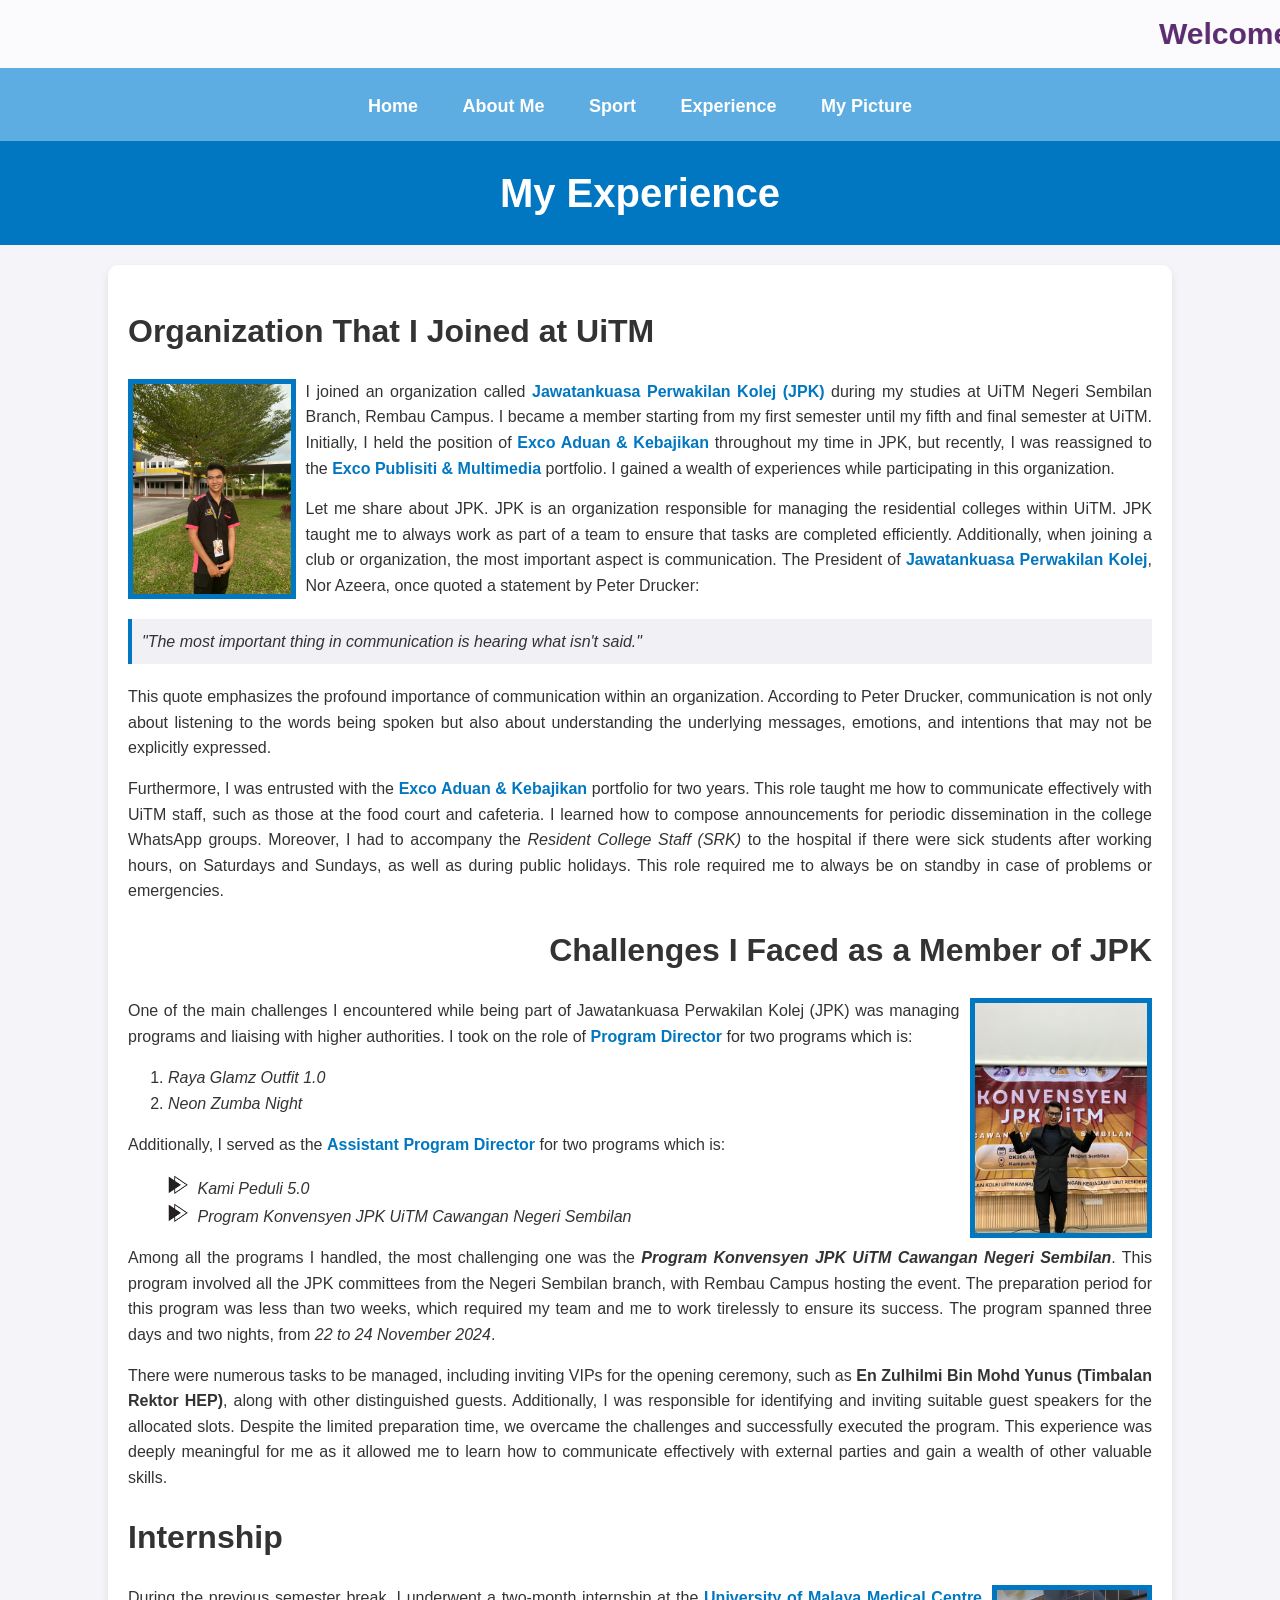
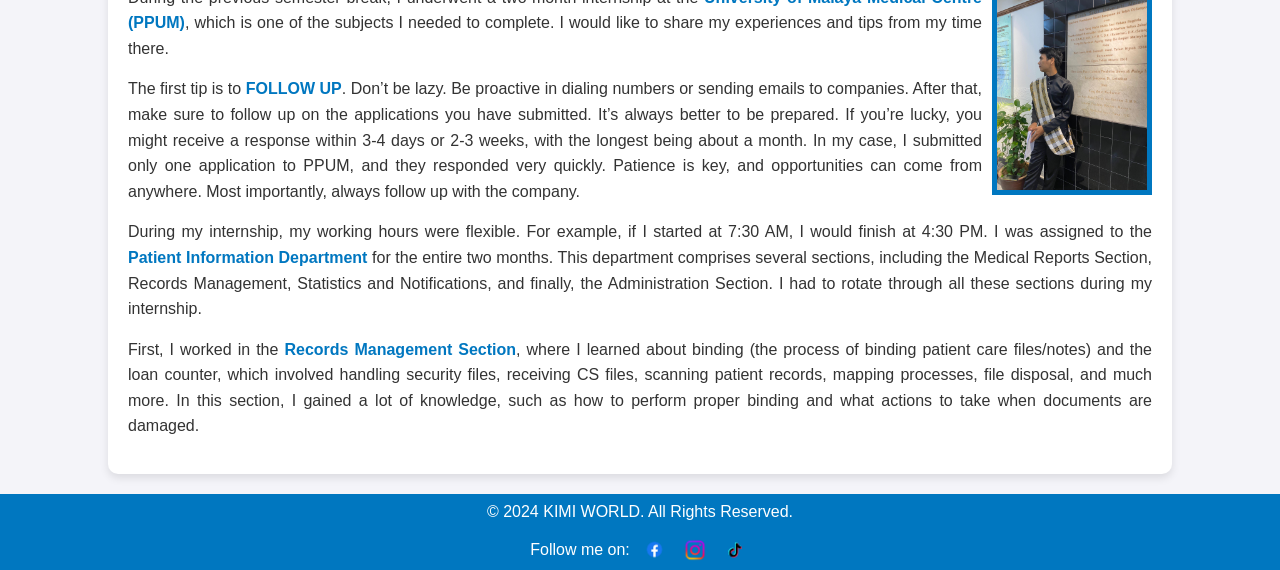
==== experience.html @ fc6d2a5e "First Commit" ====
<html>
<head>
    <title>My Experience</title>
</head>

<link rel="stylesheet" href="css/experience.css">

<body>
<!-- Marquee -->
<marquee scrolldelay="100">Welcome to KIMI WORLD</marquee>

<!-- Navigation Bar -->
<div class="nav-container">
    <a href="mainpage.html">Home</a>
    <a href="biodata.html">About Me</a>
    <a href="sport.html">Sport</a>

    <div class="dropdown">
        <a href="experience.html" class="dropbtn">Experience</a>
        <div class="dropdown-content">
            <a href="#organization">Organization</a>
            <a href="#challenges">Challenges</a>
            <a href="#internship">Internship</a>
        </div>
    </div>
    <a href="picture.html">My Picture</a>
</div>

<header>
    <h1>My Experience</h1>
</header>

<div class="container">
    <h1 id="organization">Organization That I Joined at UiTM</h1>
    <img src="image/picJPK.jpg" height="210" style="float: left; margin-right: 10px; border: 5px solid #0077c0;">
    <p>
        I joined an organization called <span class="highlight">Jawatankuasa Perwakilan Kolej (JPK)</span> during my studies at UiTM Negeri Sembilan Branch, Rembau Campus. I became a member starting from my first semester until my fifth and final semester at UiTM. Initially, I held the position of <span class="highlight">Exco Aduan & Kebajikan</span> throughout my time in JPK, but recently, I was reassigned to the <span class="highlight">Exco Publisiti & Multimedia</span> portfolio. I gained a wealth of experiences while participating in this organization.
    </p>

    <p>
        Let me share about JPK. JPK is an organization responsible for managing the residential colleges within UiTM. JPK taught me to always work as part of a team to ensure that tasks are completed efficiently. Additionally, when joining a club or organization, the most important aspect is communication. The President of <span class="highlight">Jawatankuasa Perwakilan Kolej</span>, Nor Azeera, once quoted a statement by Peter Drucker:
    </p>

    <div class="quote">
        "The most important thing in communication is hearing what isn't said."
    </div>

    <p>
        This quote emphasizes the profound importance of communication within an organization. According to Peter Drucker, communication is not only about listening to the words being spoken but also about understanding the underlying messages, emotions, and intentions that may not be explicitly expressed.
    </p>

    <p>
        Furthermore, I was entrusted with the <span class="highlight">Exco Aduan & Kebajikan</span> portfolio for two years. 
        This role taught me how to communicate effectively with UiTM staff, such as those at the food court and cafeteria. 
        I learned how to compose announcements for periodic dissemination in the college WhatsApp groups. 
        Moreover, I had to accompany the <i>Resident College Staff (SRK)</i>  to the hospital if there were sick students after working hours, on Saturdays and Sundays, as well as during public holidays. This role required me to always be on standby in case of problems or emergencies.
    </p>

    
    <h1 id="challenges" align="right">Challenges I Faced as a Member of JPK</h1>
    <img src="image/picKonvensyen.jpg" height="230" style="float: right; margin-left: 10px; border: 5px solid #0077c0;">
<p>
    One of the main challenges I encountered while being part of Jawatankuasa Perwakilan Kolej (JPK) was managing programs and liaising with higher authorities. 
    I took on the role of <span class="highlight">Program Director</span> for two programs which is:
    
    <ol>
        <li><em> Raya Glamz Outfit 1.0 </em></li>
        <li><em> Neon Zumba Night </em></li>
    </ol>
     
</p>
    
    Additionally, I served as the <span class="highlight">Assistant Program Director</span> for two programs which is:

    <ul>
        <img src="image/logoBullet.png" alt="Bullet" style="width: 20px; height: 20px; margin-right: 5px;"> <em>Kami Peduli 5.0</em>
        <br>
        <img src="image/logoBullet.png" alt="Bullet" style="width: 20px; height: 20px; margin-right: 5px;"> <em>Program Konvensyen JPK UiTM Cawangan Negeri Sembilan</em>
    </ul>

<p>
    Among all the programs I handled, the most challenging one was the <b><i> Program Konvensyen JPK UiTM Cawangan Negeri Sembilan</i></b>. 
    This program involved all the JPK committees from the Negeri Sembilan branch, with Rembau Campus hosting the event. 
    The preparation period for this program was less than two weeks, which required my team and me to work tirelessly to ensure its success. 
    The program spanned three days and two nights, from <i> 22 to 24 November 2024</i>.  
</p>
<P>
    There were numerous tasks to be managed, including inviting VIPs for the opening ceremony, such as <b>En Zulhilmi Bin Mohd Yunus (Timbalan Rektor HEP)</b>, along with other distinguished guests. Additionally, I was responsible for identifying and inviting suitable guest speakers for the allocated slots. Despite the limited preparation time, we overcame the challenges and successfully executed the program.  

    This experience was deeply meaningful for me as it allowed me to learn how to communicate effectively with external parties and gain a wealth of other valuable skills.
</p>


<h1 id="internship">Internship</h1>
    <img src="image/picIntern.jpg" height="200" style="float: right; margin-left: 10px; border: 5px solid #0077c0;">
    <p>
        During the previous semester break, I underwent a two-month internship at the <span class="highlight">University of Malaya Medical Centre (PPUM)</span>, which is one of the subjects I needed to complete. I would like to share my experiences and tips from my time there.
    </p>

    <p>
        The first tip is to <span class="highlight">FOLLOW UP</span>. Don’t be lazy. Be proactive in dialing numbers or sending emails to companies. After that, make sure to follow up on the applications you have submitted. It’s always better to be prepared. If you’re lucky, you might receive a response within 3-4 days or 2-3 weeks, with the longest being about a month. In my case, I submitted only one application to PPUM, and they responded very quickly. Patience is key, and opportunities can come from anywhere. Most importantly, always follow up with the company.
    </p>

    <p>
        During my internship, my working hours were flexible. For example, if I started at 7:30 AM, I would finish at 4:30 PM. I was assigned to the <span class="highlight">Patient Information Department</span> for the entire two months. This department comprises several sections, including the Medical Reports Section, Records Management, Statistics and Notifications, and finally, the Administration Section. I had to rotate through all these sections during my internship.
    </p>

    <p>
        First, I worked in the <span class="highlight">Records Management Section</span>, where I learned about binding (the process of binding patient care files/notes) and the loan counter, which involved handling security files, receiving CS files, scanning patient records, mapping processes, file disposal, and much more. In this section, I gained a lot of knowledge, such as how to perform proper binding and what actions to take when documents are damaged.
    </p>
</div>

<footer>
    <p>&copy; 2024 KIMI WORLD. All Rights Reserved.</p>
    <div style="display: flex; align-items: center; justify-content: center; gap: 10px; margin-top: 10px;">
        <span>Follow me on:</span>
        <a href="https://www.facebook.com/izzadhakimi04?mibextid=ZbWKwL" target="_blank">
            <img src="image/logoFB.png" alt="Facebook" style="width: 30px; height: 30px;">
        </a>
        <a href="https://www.instagram.com/_izzad04?igsh=cTNjODdrNHF1ZmZx" target="_blank">
            <img src="image/logoIG.png" alt="Instagram" style="width: 30px; height: 30px;">
        </a>
        <a href="https://www.tiktok.com/@_izzad04?_t=ZS-8sYm7rfjqOg&_r=1" target="_blank">
            <img src="image/logoTikTok.png" alt="TikTok" style="width: 30px; height: 30px;">
        </a>
    </div>
</footer>
</body>
</html>
---- css/experience.css ----
body 
{
    font-family: Arial, sans-serif;
    line-height: 1.6;
    margin: 0;
    padding: 0;
    background-color: #f4f4f9;
    color: #333;
}

header
{
    background-color: #0077c0; 
    color: #fff;
    padding: 20px 10px;
    text-align: center;
}

header h1 
{
    margin: 0;
    font-size: 2.5rem;
}

        marquee 
        {
            font-size: 30px;
            font-weight: bold;
            color: #5b2c6f;
            background-color: rgba(255, 255, 255, 0.7);
            padding: 10px;
            border-bottom: 4px solid #5dade2;
        }

        .nav-container 
        {
            background-color: #5dade2; /* Same nav color */
            text-align: center;
            padding: 10px 0;
            box-shadow: 0 4px 6px rgba(0, 0, 0, 0.2);
        }

        .nav-container a 
        {
            color: white; /* Keeps the text white for contrast */
            font-size: 18px;
            font-weight: bold;
            text-decoration: none;
            padding: 10px 20px;
            display: inline-block;
            transition: all 0.3s ease;
        }

        .nav-container a:hover 
        {
            background-color: #A9D8F3; /* Slightly lighter blue for hover effect */
            border-radius: 5px;
        }

        .container 
        {
            width: 80%;
            max-width: 1200px;
            margin: 20px auto;
            background: #fff;
            box-shadow: 0 4px 8px rgba(0, 0, 0, 0.1);
            border-radius: 10px;
            padding: 20px;
        }

        p 
        {
            text-align: justify;
            margin: 15px 0;
        }

        .highlight 
        {
            font-weight: bold;
            color: #0077c0; /* Highlight matches the header color */
        }

        .quote {
            margin: 20px 0;
            font-style: italic;
            background-color: #f0f0f5;
            padding: 10px;
            border-left: 4px solid #0077c0;
        }

        footer 
        {
            background-color: #0077c0; /* Same footer color */
            color: white;
            text-align: center;
            padding: 5px 0;
            margin-top: 5px;
            display: flex;
            flex-direction: column;
            align-items: center;
            justify-content: center;
        }

        footer p 
        {
            margin: 0;
        }

        footer p a 
        {
            margin: 0 10px;
        }

        a 
        {
            text-decoration: none;
        }

        ul.custom-bullet 
        {
        list-style: none; 
        padding: 0;
        margin-left: 20px; 
    }

    ul.custom-bullet  
    {
        background-image: url('image/logoBullet.png'); 
        background-repeat: no-repeat;
        background-size: 32px 32px; /* Adjust size of the bullet image */
        background-position: 0 50%; /* Vertically center the bullet */
        padding-left: 40px; /* Space for the bullet image */
        line-height: 1.8; /* Ensure proper spacing */
    }

    .dropdown 
    {
        position: relative;
        display: inline-block;
    }

    .dropbtn 
    {
        color: white;
        font-size: 18px;
        font-weight: bold;
        text-decoration: none;
        padding: 10px 20px;
        display: inline-block;
    }

    .dropdown-content 
    {
        display: none;
        position: absolute;
        background-color: #f9f9f9;
        min-width: 160px;
        box-shadow: 0px 8px 16px rgba(0, 0, 0, 0.2);
        z-index: 1;
    }

    .dropdown-content a 
    {
        color: rgb(49, 46, 46);
        padding: 12px 16px;
        text-decoration: none;
        display: block;
    }

    .dropdown-content a:hover 
    {
        background-color: #f1f1f1;
    }

    .dropdown:hover .dropdown-content 
    {
        display: block;
    }

    .dropdown:hover .dropbtn 
    {
        background-color: #A9D8F3;
        border-radius: 5px;
    }
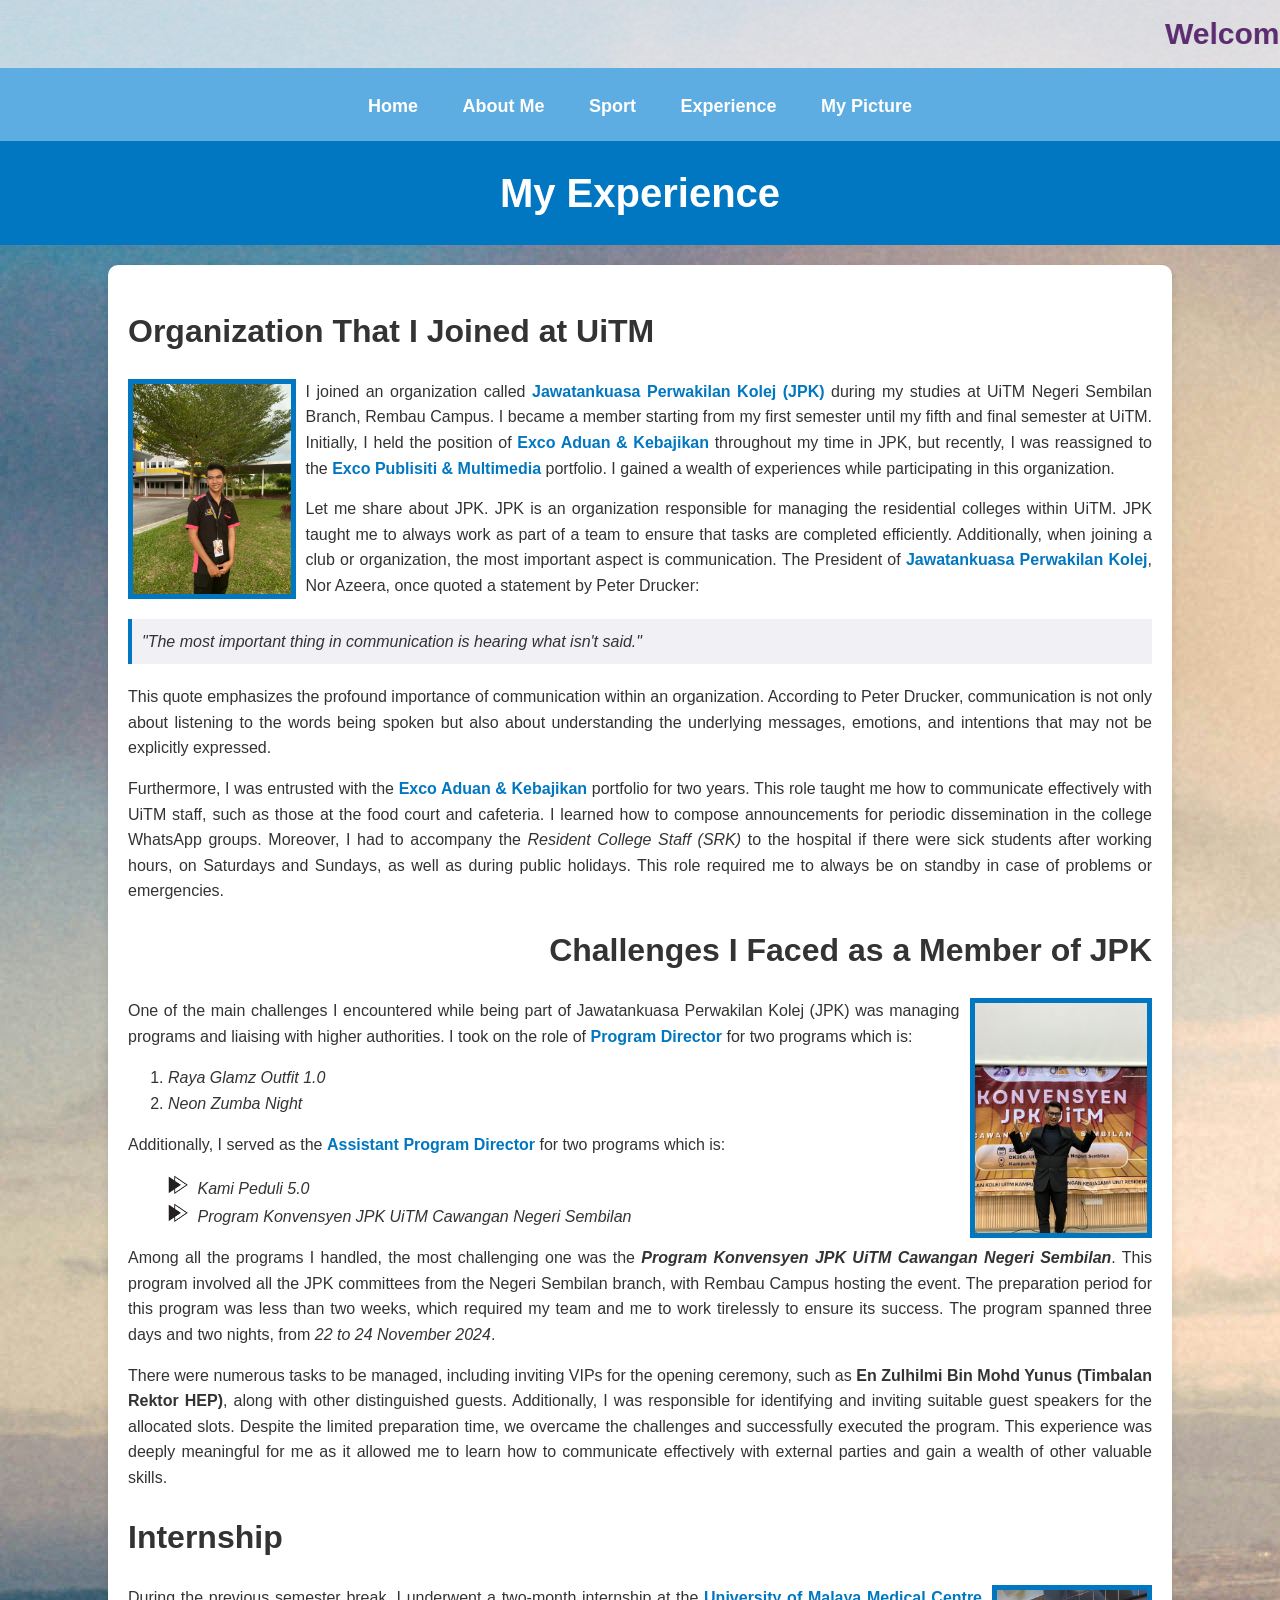
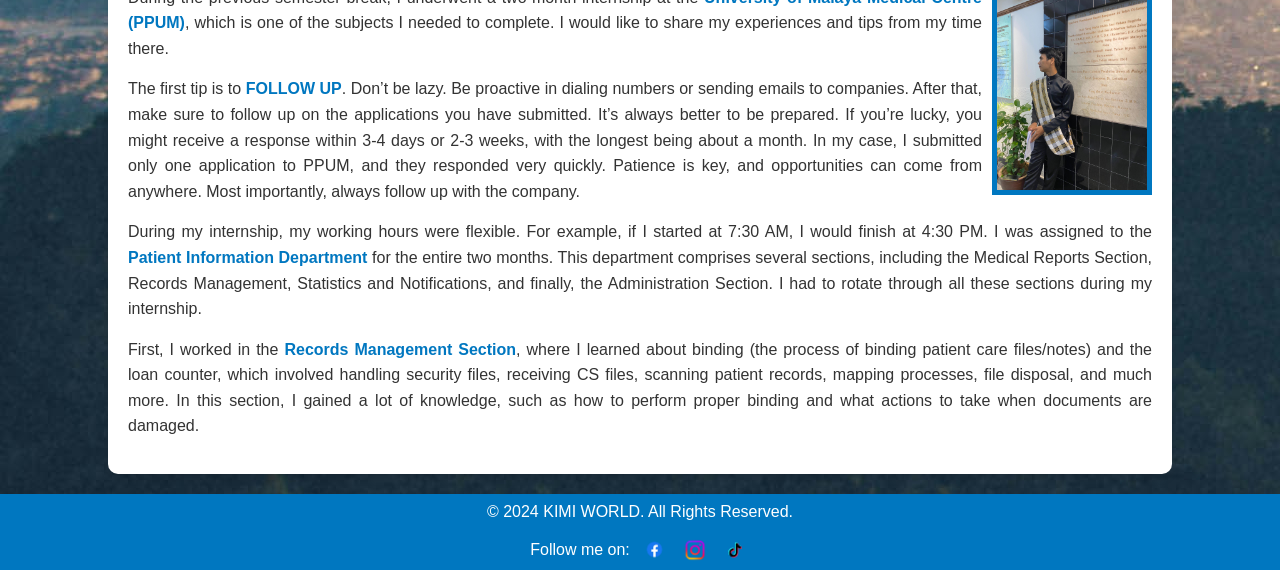
==== commit 1ec82537: "First Commit" ====
--- a/experience.html
+++ b/experience.html
@@ -5,6 +5,12 @@
 
 <link rel="stylesheet" href="css/experience.css">
 
+<style>
+    body
+    {
+        background-image: url(image/backgroundpicexperience.jpg);
+    }
+</style>
 <body>
 <!-- Marquee -->
 <marquee scrolldelay="100">Welcome to KIMI WORLD</marquee>
--- a/css/experience.css
+++ b/css/experience.css
@@ -21,165 +21,149 @@
     margin: 0;
     font-size: 2.5rem;
 }
+       
+marquee 
+{
+    font-size: 30px;
+    font-weight: bold;
+    color: #5b2c6f;
+    background-color: rgba(255, 255, 255, 0.7);
+    padding: 10px;
+    border-bottom: 4px solid #5dade2;
+}
 
-        marquee 
-        {
-            font-size: 30px;
-            font-weight: bold;
-            color: #5b2c6f;
-            background-color: rgba(255, 255, 255, 0.7);
-            padding: 10px;
-            border-bottom: 4px solid #5dade2;
-        }
+.nav-container 
+{
+    background-color: #5dade2; /* Same nav color */
+    text-align: center;
+    padding: 10px 0;
+    box-shadow: 0 4px 6px rgba(0, 0, 0, 0.2);
+}
 
-        .nav-container 
-        {
-            background-color: #5dade2; /* Same nav color */
-            text-align: center;
-            padding: 10px 0;
-            box-shadow: 0 4px 6px rgba(0, 0, 0, 0.2);
-        }
+.nav-container a 
+{
+    color: white; /* Keeps the text white for contrast */
+    font-size: 18px;
+    font-weight: bold;
+    text-decoration: none;
+    padding: 10px 20px;
+    display: inline-block;
+    transition: all 0.3s ease;
+}
 
-        .nav-container a 
-        {
-            color: white; /* Keeps the text white for contrast */
-            font-size: 18px;
-            font-weight: bold;
-            text-decoration: none;
-            padding: 10px 20px;
-            display: inline-block;
-            transition: all 0.3s ease;
-        }
+.nav-container a:hover 
+{
+    background-color: #A9D8F3; /* Slightly lighter blue for hover effect */
+    border-radius: 5px;
+}
 
-        .nav-container a:hover 
-        {
-            background-color: #A9D8F3; /* Slightly lighter blue for hover effect */
-            border-radius: 5px;
-        }
+.container 
+{
+    width: 80%;
+    max-width: 1200px;
+    margin: 20px auto;
+    background: #fff;
+    box-shadow: 0 4px 8px rgba(0, 0, 0, 0.1);
+    border-radius: 10px;
+    padding: 20px;
+}
 
-        .container 
-        {
-            width: 80%;
-            max-width: 1200px;
-            margin: 20px auto;
-            background: #fff;
-            box-shadow: 0 4px 8px rgba(0, 0, 0, 0.1);
-            border-radius: 10px;
-            padding: 20px;
-        }
+p 
+{
+    text-align: justify;
+    margin: 15px 0;
+}
 
-        p 
-        {
-            text-align: justify;
-            margin: 15px 0;
-        }
+.highlight 
+{
+    font-weight: bold;
+    color: #0077c0; /* Highlight matches the header color */
+}
 
-        .highlight 
-        {
-            font-weight: bold;
-            color: #0077c0; /* Highlight matches the header color */
-        }
+.quote {
+    margin: 20px 0;
+    font-style: italic;
+    background-color: #f0f0f5;
+    padding: 10px;
+    border-left: 4px solid #0077c0;
+}
 
-        .quote {
-            margin: 20px 0;
-            font-style: italic;
-            background-color: #f0f0f5;
-            padding: 10px;
-            border-left: 4px solid #0077c0;
-        }
+footer 
+{
+    background-color: #0077c0; /* Same footer color */
+    color: white;
+    text-align: center;
+    padding: 5px 0;
+    margin-top: 5px;
+    display: flex;
+    flex-direction: column;
+    align-items: center;
+    justify-content: center;
+}
 
-        footer 
-        {
-            background-color: #0077c0; /* Same footer color */
-            color: white;
-            text-align: center;
-            padding: 5px 0;
-            margin-top: 5px;
-            display: flex;
-            flex-direction: column;
-            align-items: center;
-            justify-content: center;
-        }
+footer p 
+{
+    margin: 0;
+}
 
-        footer p 
-        {
-            margin: 0;
-        }
+footer p a 
+{
+    margin: 0 10px;
+}
 
-        footer p a 
-        {
-            margin: 0 10px;
-        }
+a 
+{
+    text-decoration: none;
+}
 
-        a 
-        {
-            text-decoration: none;
-        }
 
-        ul.custom-bullet 
-        {
-        list-style: none; 
-        padding: 0;
-        margin-left: 20px; 
-    }
+.dropdown 
+{
+    position: relative;
+    display: inline-block;
+}
 
-    ul.custom-bullet  
-    {
-        background-image: url('image/logoBullet.png'); 
-        background-repeat: no-repeat;
-        background-size: 32px 32px; /* Adjust size of the bullet image */
-        background-position: 0 50%; /* Vertically center the bullet */
-        padding-left: 40px; /* Space for the bullet image */
-        line-height: 1.8; /* Ensure proper spacing */
-    }
+.dropbtn 
+{
+    color: white;
+    font-size: 18px;
+    font-weight: bold;
+    text-decoration: none;
+    padding: 10px 20px;
+    display: inline-block;
+}
 
-    .dropdown 
-    {
-        position: relative;
-        display: inline-block;
-    }
+.dropdown-content 
+{
+    display: none;
+    position: absolute;
+    background-color: #f9f9f9;
+    min-width: 160px;
+    box-shadow: 0px 8px 16px rgba(0, 0, 0, 0.2);
+    z-index: 1;
+}
 
-    .dropbtn 
-    {
-        color: white;
-        font-size: 18px;
-        font-weight: bold;
-        text-decoration: none;
-        padding: 10px 20px;
-        display: inline-block;
-    }
+.dropdown-content a 
+{
+    color: rgb(49, 46, 46);
+    padding: 12px 16px;
+    text-decoration: none;
+    display: block;
+}
 
-    .dropdown-content 
-    {
-        display: none;
-        position: absolute;
-        background-color: #f9f9f9;
-        min-width: 160px;
-        box-shadow: 0px 8px 16px rgba(0, 0, 0, 0.2);
-        z-index: 1;
-    }
+.dropdown-content a:hover 
+{
+    background-color: #f1f1f1;
+}
 
-    .dropdown-content a 
-    {
-        color: rgb(49, 46, 46);
-        padding: 12px 16px;
-        text-decoration: none;
-        display: block;
-    }
+.dropdown:hover .dropdown-content 
+{
+    display: block;
+}
 
-    .dropdown-content a:hover 
-    {
-        background-color: #f1f1f1;
-    }
-
-    .dropdown:hover .dropdown-content 
-    {
-        display: block;
-    }
-
-    .dropdown:hover .dropbtn 
-    {
-        background-color: #A9D8F3;
-        border-radius: 5px;
-    }
+.dropdown:hover .dropbtn 
+{
+    background-color: #A9D8F3;
+    border-radius: 5px;
+}
     
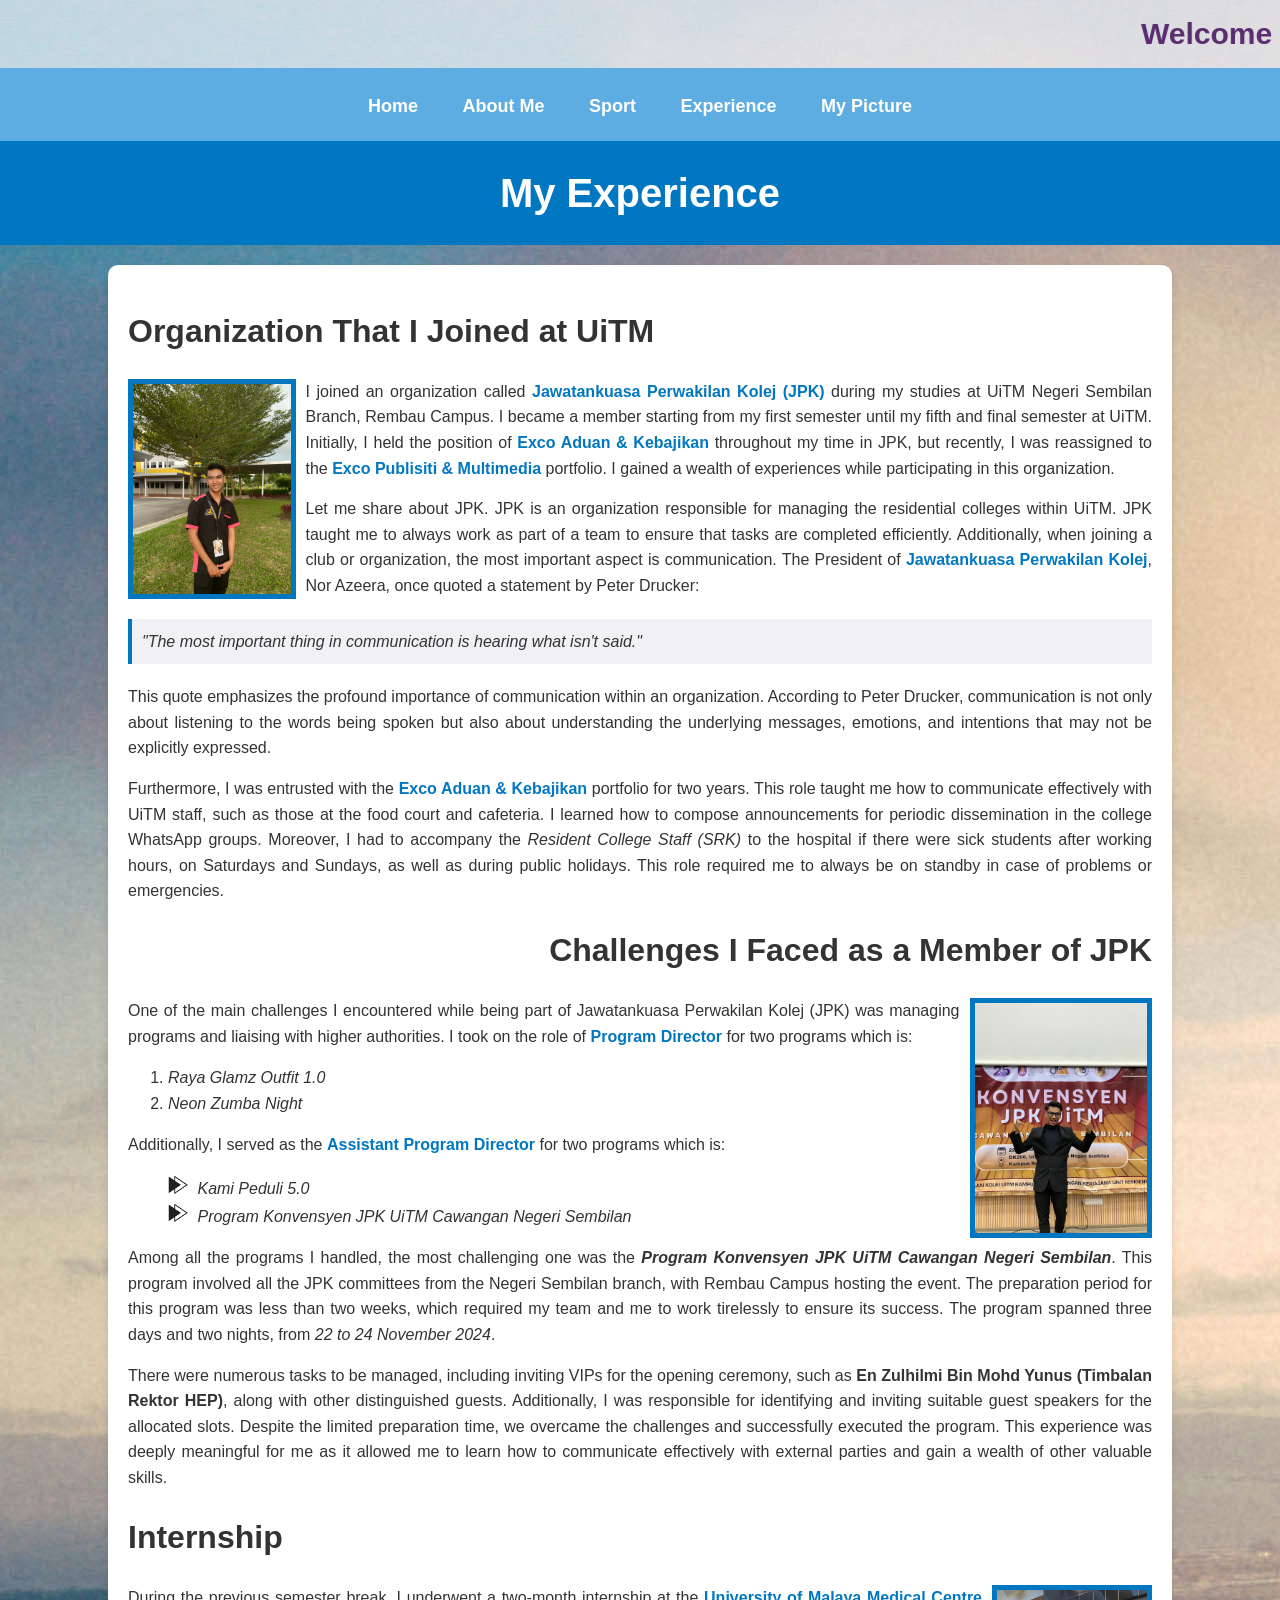
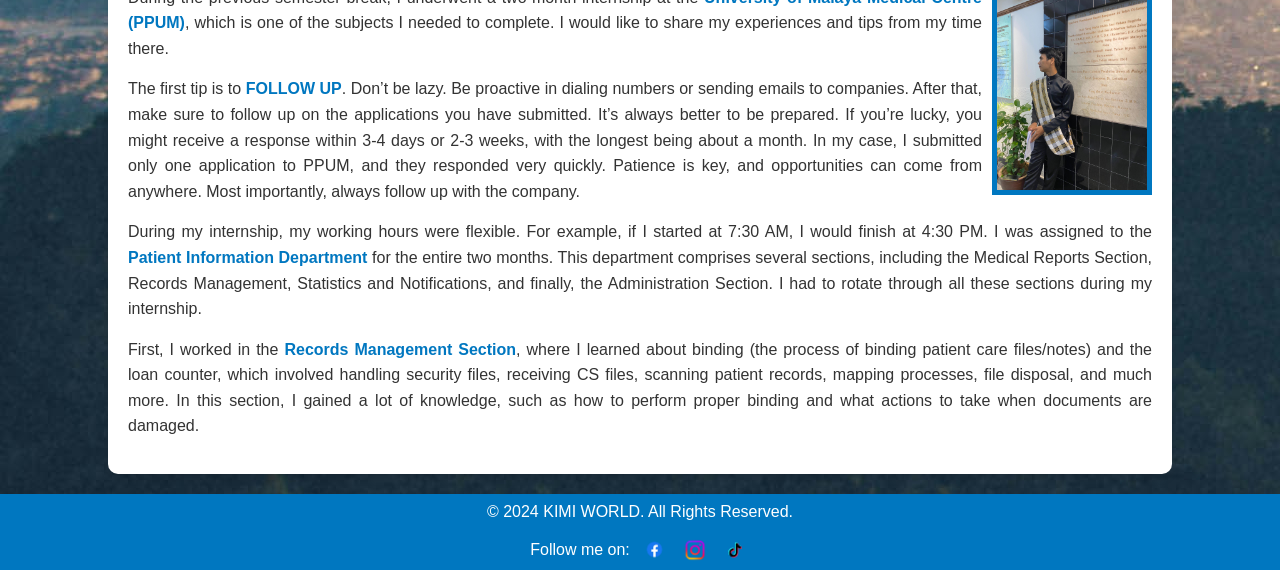
==== commit 1a1e49e3: "Add files via upload" ====
--- a/experience.html
+++ b/experience.html
@@ -1,135 +1,135 @@
-<html>
-<head>
-    <title>My Experience</title>
-</head>
-
-<link rel="stylesheet" href="css/experience.css">
-
-<style>
-    body
-    {
-        background-image: url(image/backgroundpicexperience.jpg);
-    }
-</style>
-<body>
-<!-- Marquee -->
-<marquee scrolldelay="100">Welcome to KIMI WORLD</marquee>
-
-<!-- Navigation Bar -->
-<div class="nav-container">
-    <a href="mainpage.html">Home</a>
-    <a href="biodata.html">About Me</a>
-    <a href="sport.html">Sport</a>
-
-    <div class="dropdown">
-        <a href="experience.html" class="dropbtn">Experience</a>
-        <div class="dropdown-content">
-            <a href="#organization">Organization</a>
-            <a href="#challenges">Challenges</a>
-            <a href="#internship">Internship</a>
-        </div>
-    </div>
-    <a href="picture.html">My Picture</a>
-</div>
-
-<header>
-    <h1>My Experience</h1>
-</header>
-
-<div class="container">
-    <h1 id="organization">Organization That I Joined at UiTM</h1>
-    <img src="image/picJPK.jpg" height="210" style="float: left; margin-right: 10px; border: 5px solid #0077c0;">
-    <p>
-        I joined an organization called <span class="highlight">Jawatankuasa Perwakilan Kolej (JPK)</span> during my studies at UiTM Negeri Sembilan Branch, Rembau Campus. I became a member starting from my first semester until my fifth and final semester at UiTM. Initially, I held the position of <span class="highlight">Exco Aduan & Kebajikan</span> throughout my time in JPK, but recently, I was reassigned to the <span class="highlight">Exco Publisiti & Multimedia</span> portfolio. I gained a wealth of experiences while participating in this organization.
-    </p>
-
-    <p>
-        Let me share about JPK. JPK is an organization responsible for managing the residential colleges within UiTM. JPK taught me to always work as part of a team to ensure that tasks are completed efficiently. Additionally, when joining a club or organization, the most important aspect is communication. The President of <span class="highlight">Jawatankuasa Perwakilan Kolej</span>, Nor Azeera, once quoted a statement by Peter Drucker:
-    </p>
-
-    <div class="quote">
-        "The most important thing in communication is hearing what isn't said."
-    </div>
-
-    <p>
-        This quote emphasizes the profound importance of communication within an organization. According to Peter Drucker, communication is not only about listening to the words being spoken but also about understanding the underlying messages, emotions, and intentions that may not be explicitly expressed.
-    </p>
-
-    <p>
-        Furthermore, I was entrusted with the <span class="highlight">Exco Aduan & Kebajikan</span> portfolio for two years. 
-        This role taught me how to communicate effectively with UiTM staff, such as those at the food court and cafeteria. 
-        I learned how to compose announcements for periodic dissemination in the college WhatsApp groups. 
-        Moreover, I had to accompany the <i>Resident College Staff (SRK)</i>  to the hospital if there were sick students after working hours, on Saturdays and Sundays, as well as during public holidays. This role required me to always be on standby in case of problems or emergencies.
-    </p>
-
-    
-    <h1 id="challenges" align="right">Challenges I Faced as a Member of JPK</h1>
-    <img src="image/picKonvensyen.jpg" height="230" style="float: right; margin-left: 10px; border: 5px solid #0077c0;">
-<p>
-    One of the main challenges I encountered while being part of Jawatankuasa Perwakilan Kolej (JPK) was managing programs and liaising with higher authorities. 
-    I took on the role of <span class="highlight">Program Director</span> for two programs which is:
-    
-    <ol>
-        <li><em> Raya Glamz Outfit 1.0 </em></li>
-        <li><em> Neon Zumba Night </em></li>
-    </ol>
-     
-</p>
-    
-    Additionally, I served as the <span class="highlight">Assistant Program Director</span> for two programs which is:
-
-    <ul>
-        <img src="image/logoBullet.png" alt="Bullet" style="width: 20px; height: 20px; margin-right: 5px;"> <em>Kami Peduli 5.0</em>
-        <br>
-        <img src="image/logoBullet.png" alt="Bullet" style="width: 20px; height: 20px; margin-right: 5px;"> <em>Program Konvensyen JPK UiTM Cawangan Negeri Sembilan</em>
-    </ul>
-
-<p>
-    Among all the programs I handled, the most challenging one was the <b><i> Program Konvensyen JPK UiTM Cawangan Negeri Sembilan</i></b>. 
-    This program involved all the JPK committees from the Negeri Sembilan branch, with Rembau Campus hosting the event. 
-    The preparation period for this program was less than two weeks, which required my team and me to work tirelessly to ensure its success. 
-    The program spanned three days and two nights, from <i> 22 to 24 November 2024</i>.  
-</p>
-<P>
-    There were numerous tasks to be managed, including inviting VIPs for the opening ceremony, such as <b>En Zulhilmi Bin Mohd Yunus (Timbalan Rektor HEP)</b>, along with other distinguished guests. Additionally, I was responsible for identifying and inviting suitable guest speakers for the allocated slots. Despite the limited preparation time, we overcame the challenges and successfully executed the program.  
-
-    This experience was deeply meaningful for me as it allowed me to learn how to communicate effectively with external parties and gain a wealth of other valuable skills.
-</p>
-
-
-<h1 id="internship">Internship</h1>
-    <img src="image/picIntern.jpg" height="200" style="float: right; margin-left: 10px; border: 5px solid #0077c0;">
-    <p>
-        During the previous semester break, I underwent a two-month internship at the <span class="highlight">University of Malaya Medical Centre (PPUM)</span>, which is one of the subjects I needed to complete. I would like to share my experiences and tips from my time there.
-    </p>
-
-    <p>
-        The first tip is to <span class="highlight">FOLLOW UP</span>. Don’t be lazy. Be proactive in dialing numbers or sending emails to companies. After that, make sure to follow up on the applications you have submitted. It’s always better to be prepared. If you’re lucky, you might receive a response within 3-4 days or 2-3 weeks, with the longest being about a month. In my case, I submitted only one application to PPUM, and they responded very quickly. Patience is key, and opportunities can come from anywhere. Most importantly, always follow up with the company.
-    </p>
-
-    <p>
-        During my internship, my working hours were flexible. For example, if I started at 7:30 AM, I would finish at 4:30 PM. I was assigned to the <span class="highlight">Patient Information Department</span> for the entire two months. This department comprises several sections, including the Medical Reports Section, Records Management, Statistics and Notifications, and finally, the Administration Section. I had to rotate through all these sections during my internship.
-    </p>
-
-    <p>
-        First, I worked in the <span class="highlight">Records Management Section</span>, where I learned about binding (the process of binding patient care files/notes) and the loan counter, which involved handling security files, receiving CS files, scanning patient records, mapping processes, file disposal, and much more. In this section, I gained a lot of knowledge, such as how to perform proper binding and what actions to take when documents are damaged.
-    </p>
-</div>
-
-<footer>
-    <p>&copy; 2024 KIMI WORLD. All Rights Reserved.</p>
-    <div style="display: flex; align-items: center; justify-content: center; gap: 10px; margin-top: 10px;">
-        <span>Follow me on:</span>
-        <a href="https://www.facebook.com/izzadhakimi04?mibextid=ZbWKwL" target="_blank">
-            <img src="image/logoFB.png" alt="Facebook" style="width: 30px; height: 30px;">
-        </a>
-        <a href="https://www.instagram.com/_izzad04?igsh=cTNjODdrNHF1ZmZx" target="_blank">
-            <img src="image/logoIG.png" alt="Instagram" style="width: 30px; height: 30px;">
-        </a>
-        <a href="https://www.tiktok.com/@_izzad04?_t=ZS-8sYm7rfjqOg&_r=1" target="_blank">
-            <img src="image/logoTikTok.png" alt="TikTok" style="width: 30px; height: 30px;">
-        </a>
-    </div>
-</footer>
-</body>
-</html>
+<html>
+<head>
+    <title>My Experience</title>
+</head>
+
+<link rel="stylesheet" href="css/experience.css">
+
+<style>
+    body
+    {
+        background-image: url(image/backgroundpicexperience.jpg);
+    }
+</style>
+<body>
+<!-- Marquee -->
+<marquee scrolldelay="100">Welcome to KIMI WORLD</marquee>
+
+<!-- Navigation Bar -->
+<div class="nav-container">
+    <a href="mainpage.html">Home</a>
+    <a href="biodata.html">About Me</a>
+    <a href="sport.html">Sport</a>
+
+    <div class="dropdown">
+        <a href="experience.html" class="dropbtn">Experience</a>
+        <div class="dropdown-content">
+            <a href="#organization">Organization</a>
+            <a href="#challenges">Challenges</a>
+            <a href="#internship">Internship</a>
+        </div>
+    </div>
+    <a href="picture.html">My Picture</a>
+</div>
+
+<header>
+    <h1>My Experience</h1>
+</header>
+
+<div class="container">
+    <h1 id="organization">Organization That I Joined at UiTM</h1>
+    <img src="image/picJPK.jpg" height="210" style="float: left; margin-right: 10px; border: 5px solid #0077c0;">
+    <p>
+        I joined an organization called <span class="highlight">Jawatankuasa Perwakilan Kolej (JPK)</span> during my studies at UiTM Negeri Sembilan Branch, Rembau Campus. I became a member starting from my first semester until my fifth and final semester at UiTM. Initially, I held the position of <span class="highlight">Exco Aduan & Kebajikan</span> throughout my time in JPK, but recently, I was reassigned to the <span class="highlight">Exco Publisiti & Multimedia</span> portfolio. I gained a wealth of experiences while participating in this organization.
+    </p>
+
+    <p>
+        Let me share about JPK. JPK is an organization responsible for managing the residential colleges within UiTM. JPK taught me to always work as part of a team to ensure that tasks are completed efficiently. Additionally, when joining a club or organization, the most important aspect is communication. The President of <span class="highlight">Jawatankuasa Perwakilan Kolej</span>, Nor Azeera, once quoted a statement by Peter Drucker:
+    </p>
+
+    <div class="quote">
+        "The most important thing in communication is hearing what isn't said."
+    </div>
+
+    <p>
+        This quote emphasizes the profound importance of communication within an organization. According to Peter Drucker, communication is not only about listening to the words being spoken but also about understanding the underlying messages, emotions, and intentions that may not be explicitly expressed.
+    </p>
+
+    <p>
+        Furthermore, I was entrusted with the <span class="highlight">Exco Aduan & Kebajikan</span> portfolio for two years. 
+        This role taught me how to communicate effectively with UiTM staff, such as those at the food court and cafeteria. 
+        I learned how to compose announcements for periodic dissemination in the college WhatsApp groups. 
+        Moreover, I had to accompany the <i>Resident College Staff (SRK)</i>  to the hospital if there were sick students after working hours, on Saturdays and Sundays, as well as during public holidays. This role required me to always be on standby in case of problems or emergencies.
+    </p>
+
+    
+    <h1 id="challenges" align="right">Challenges I Faced as a Member of JPK</h1>
+    <img src="image/picKonvensyen.jpg" height="230" style="float: right; margin-left: 10px; border: 5px solid #0077c0;">
+<p>
+    One of the main challenges I encountered while being part of Jawatankuasa Perwakilan Kolej (JPK) was managing programs and liaising with higher authorities. 
+    I took on the role of <span class="highlight">Program Director</span> for two programs which is:
+    
+    <ol>
+        <li><em> Raya Glamz Outfit 1.0 </em></li>
+        <li><em> Neon Zumba Night </em></li>
+    </ol>
+     
+</p>
+    
+    Additionally, I served as the <span class="highlight">Assistant Program Director</span> for two programs which is:
+
+    <ul>
+        <img src="image/logoBullet.png" alt="Bullet" style="width: 20px; height: 20px; margin-right: 5px;"> <em>Kami Peduli 5.0</em>
+        <br>
+        <img src="image/logoBullet.png" alt="Bullet" style="width: 20px; height: 20px; margin-right: 5px;"> <em>Program Konvensyen JPK UiTM Cawangan Negeri Sembilan</em>
+    </ul>
+
+<p>
+    Among all the programs I handled, the most challenging one was the <b><i> Program Konvensyen JPK UiTM Cawangan Negeri Sembilan</i></b>. 
+    This program involved all the JPK committees from the Negeri Sembilan branch, with Rembau Campus hosting the event. 
+    The preparation period for this program was less than two weeks, which required my team and me to work tirelessly to ensure its success. 
+    The program spanned three days and two nights, from <i> 22 to 24 November 2024</i>.  
+</p>
+<P>
+    There were numerous tasks to be managed, including inviting VIPs for the opening ceremony, such as <b>En Zulhilmi Bin Mohd Yunus (Timbalan Rektor HEP)</b>, along with other distinguished guests. Additionally, I was responsible for identifying and inviting suitable guest speakers for the allocated slots. Despite the limited preparation time, we overcame the challenges and successfully executed the program.  
+
+    This experience was deeply meaningful for me as it allowed me to learn how to communicate effectively with external parties and gain a wealth of other valuable skills.
+</p>
+
+
+<h1 id="internship">Internship</h1>
+    <img src="image/picIntern.jpg" height="200" style="float: right; margin-left: 10px; border: 5px solid #0077c0;">
+    <p>
+        During the previous semester break, I underwent a two-month internship at the <span class="highlight">University of Malaya Medical Centre (PPUM)</span>, which is one of the subjects I needed to complete. I would like to share my experiences and tips from my time there.
+    </p>
+
+    <p>
+        The first tip is to <span class="highlight">FOLLOW UP</span>. Don’t be lazy. Be proactive in dialing numbers or sending emails to companies. After that, make sure to follow up on the applications you have submitted. It’s always better to be prepared. If you’re lucky, you might receive a response within 3-4 days or 2-3 weeks, with the longest being about a month. In my case, I submitted only one application to PPUM, and they responded very quickly. Patience is key, and opportunities can come from anywhere. Most importantly, always follow up with the company.
+    </p>
+
+    <p>
+        During my internship, my working hours were flexible. For example, if I started at 7:30 AM, I would finish at 4:30 PM. I was assigned to the <span class="highlight">Patient Information Department</span> for the entire two months. This department comprises several sections, including the Medical Reports Section, Records Management, Statistics and Notifications, and finally, the Administration Section. I had to rotate through all these sections during my internship.
+    </p>
+
+    <p>
+        First, I worked in the <span class="highlight">Records Management Section</span>, where I learned about binding (the process of binding patient care files/notes) and the loan counter, which involved handling security files, receiving CS files, scanning patient records, mapping processes, file disposal, and much more. In this section, I gained a lot of knowledge, such as how to perform proper binding and what actions to take when documents are damaged.
+    </p>
+</div>
+
+<footer>
+    <p>&copy; 2024 KIMI WORLD. All Rights Reserved.</p>
+    <div style="display: flex; align-items: center; justify-content: center; gap: 10px; margin-top: 10px;">
+        <span>Follow me on:</span>
+        <a href="https://www.facebook.com/izzadhakimi04?mibextid=ZbWKwL" target="_blank">
+            <img src="image/logoFB.png" alt="Facebook" style="width: 30px; height: 30px;">
+        </a>
+        <a href="https://www.instagram.com/_izzad04?igsh=cTNjODdrNHF1ZmZx" target="_blank">
+            <img src="image/logoIG.png" alt="Instagram" style="width: 30px; height: 30px;">
+        </a>
+        <a href="https://www.tiktok.com/@_izzad04?_t=ZS-8sYm7rfjqOg&_r=1" target="_blank">
+            <img src="image/logoTikTok.png" alt="TikTok" style="width: 30px; height: 30px;">
+        </a>
+    </div>
+</footer>
+</body>
+</html>
